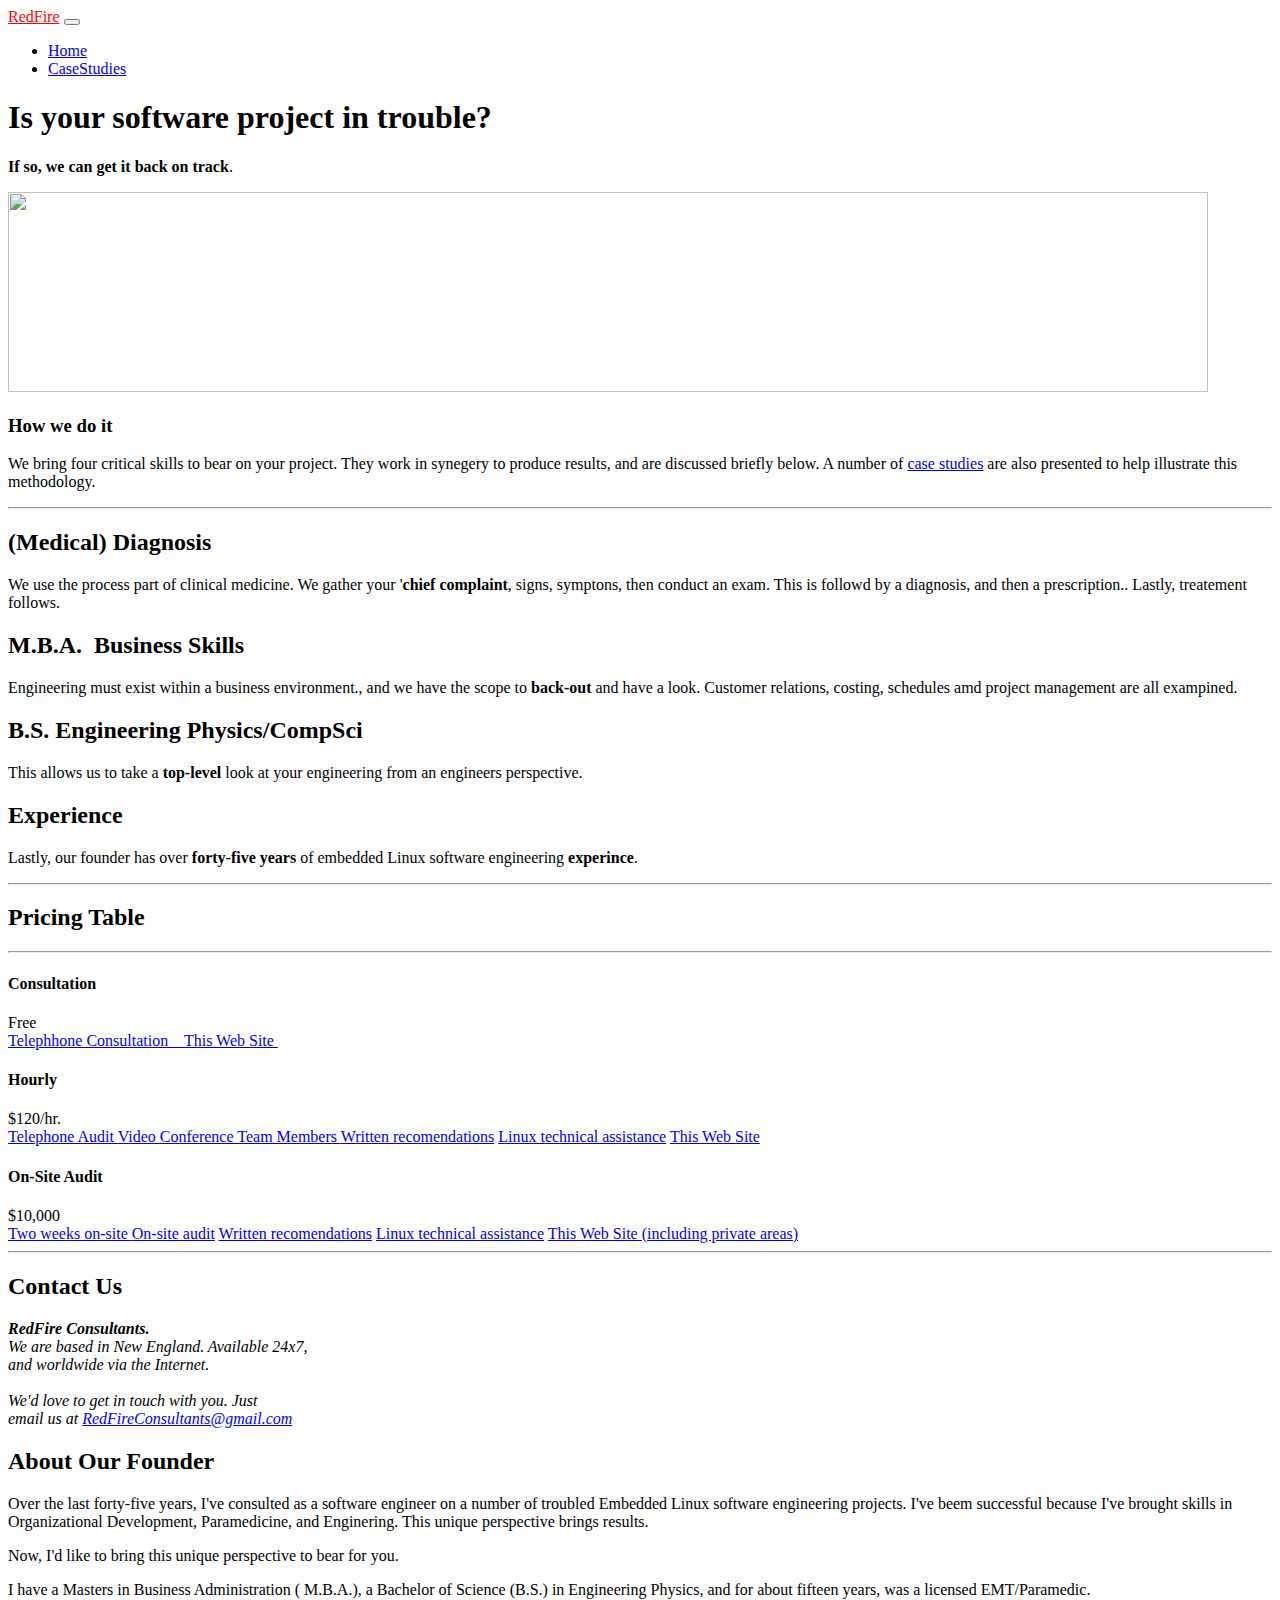
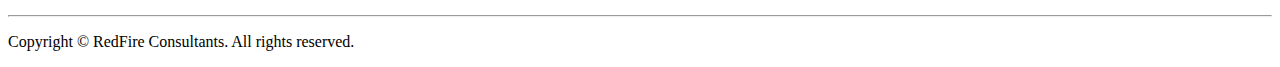
==== index.html @ 75d0e4e0 "modify banner text" ====
<!DOCTYPE html>
<html lang="en">
  <head>
  <meta charset="utf-8">
  <meta http-equiv="X-UA-Compatible" content="IE=edge">
  <meta name="viewport" content="width=device-width, initial-scale=1">
  <!--
  <base href="https://www.redfireconsultants.org">
  -->
  <!--
  <base href="http://calpage.sytes.net>"
  -->
  <base href="https://cocky-swirles-9d63eb.netlify.app">
  
  <title>DreamweaverBootstrap</title>

  <!-- Bootstrap -->
  <link href="css/bootstrap-4.4.1.css" rel="stylesheet">

  <!--
  <link href="https://fonts.googleapis.com/css?family=Nunito+Sans:400,700" rel="stylesheet">
  -->
  
  </head>
<body>
<nav class="navbar navbar-expand-lg navbar-dark bg-dark"> <a class="navbar-brand" href="#" style="color: red">RedFire</a>
  <button class="navbar-toggler" type="button" data-toggle="collapse" data-target="#navbarSupportedContent" aria-controls="navbarSupportedContent" aria-expanded="false" aria-label="Toggle navigation"> <span class="navbar-toggler-icon"></span> </button>
  <div class="collapse navbar-collapse" id="navbarSupportedContent">
    <ul class="navbar-nav mr-auto">
      <li class="nav-item active"> <a class="nav-link" href="#">Home</a> </li>
      <li class="nav-item active"> <a class="nav-link" href="/casestudies/case-studies.html">CaseStudies</a> </li>
	<!--	
      <li class="nav-item dropdown"> <a class="nav-link dropdown-toggle" href="#" id="navbarDropdown" role="button" data-toggle="dropdown" aria-haspopup="true" aria-expanded="false">Dropdown</a>
        <div class="dropdown-menu" aria-labelledby="navbarDropdown"> <a class="dropdown-item" href="#">Action</a> <a class="dropdown-item" href="#">Another action</a>
          <div class="dropdown-divider"></div>
          <a class="dropdown-item" href="#">Something else here</a> </div>
      </li>
-->		
    </ul>
<!--	  
    <form class="form-inline my-2 my-lg-0">
      <input class="form-control mr-sm-2" type="search" placeholder="Search" aria-label="Search">
      <button class="btn btn-outline-success my-2 my-sm-0" type="submit">Search</button>
    </form>
-->
  </div>
</nav>
<div class="container mt-2">
  <div class="row">
    <div class="col-12">
      <div class="jumbotron">
        <h1 class="text-center">Is your software project in trouble?&nbsp;</h1>
<!--		 
        <div class="row justify-content-center">
          <div class="col-auto">
            <p><a class="btn btn-success btn-lg" href="#" role="button">FREE TRIAL</a> </p>
          </div>
          <div class="col-auto">
            <p><a class="btn btn-primary btn-lg" href="#" role="button">BUY NOW</a> </p>
          </div>
        </div>
-->		  
        <p class="text-center"><strong>If so, we can get it back on track</strong>.</p>
        <img src="images/home-jumbotron.jpg" width="1200" height="200" alt="" class="img-fluid"> </div>
    </div>
  </div>
</div>
<div class="container">
<div class="row">
    <div class="text-center col-md-6 col-12 col-xl-12">
      <h3>How we do it</h3>
      <p>We bring four critical skills to bear on your project. They work in synegery to produce results, and are discussed briefly below. A number of <a href="/casestudies">case studies</a> are also presented to help illustrate this methodology.</p>
     <!-- <a class="btn btn-danger btn-lg" href="#" role="button">Tutorials</a> </div> -->
<!--
		<div class="text-center col-md-6 col-12">
      <h3>Lorem ipsum</h3>
      <p>Lorem ipsum dolor sit amet, consectetur adipisicing elit. Cum, magnam?</p>
      <a class="btn btn-info btn-lg" href="#" role="button">Documentation</a>
	</div>
-->		
  </div>
</div>
<hr>
<div class="container">
  <div class="row">
    <div class="col-lg-3 col-md-6 col-12">
      <h2>(Medical) Diagnosis&nbsp;</h2>
      <p>We use the process part of clinical medicine. We gather your '<strong>chief complaint</strong>, signs, symptons, then conduct an exam. This is followd by a diagnosis, and then a prescription.. Lastly, treatement follows.&nbsp;</p>
    </div>
    <div class="col-lg-3 col-md-6 col-12">
      <h2>M.B.A.&nbsp; Business Skills&nbsp;</h2>
      <p>Engineering must exist within a business environment., and we have the scope to <strong>back-out</strong> and have a look. Customer relations, costing, schedules amd project management are all exampined.&nbsp; &nbsp; &nbsp;&nbsp;</p>
    </div>
    <div class="col-lg-3 col-md-6 col-12">
      <h2> B.S. Engineering Physics/CompSci&nbsp;</h2>
      <p>This allows us to take a <strong>top-level</strong> look at your engineering from an engineers perspective.&nbsp; &nbsp; &nbsp; &nbsp;&nbsp;</p>
    </div>
    <div class="col-lg-3 col-md-6 col-12">
      <h2>Experience&nbsp;</h2>
      <p>Lastly, our founder has over <strong>forty-five years</strong> of embedded Linux software engineering <strong>experince</strong>.&nbsp; &nbsp;&nbsp;</p>
    </div>
  </div>
</div>
<hr>
<!--
<section>
  <h2 class="text-center">Video Tutorial</h2>
  <div class="container">
    <div class="row">
      <div class="col-12">
        <div class="embed-responsive embed-responsive-16by9">
          <iframe class="embed-responsive-item" src="https://www.youtube.com/embed/lFqDM_YlXV8"></iframe>
        </div>
      </div>
    </div>
  </div>
</section>
-->
<!--	
<div class="container mt-4">
  <div class="row">
    <div class="col-sm-6">
      <div class="card"> <img class="card-img-top" src="images/600X300.gif" alt="Card image cap">
        <div class="card-body">
          <h5 class="card-title">Feature</h5>
          <p class="card-text">Lorem ipsum dolor sit amet, consectetur adipisicing elit. Deserunt, at.</p>
          <a href="#" class="btn btn-primary">Go somewhere</a> </div>
      </div>
    </div>
    <div class="col-sm-6">
      <div class="card"> <img class="card-img-top" src="images/600X300.gif" alt="Card image cap">
        <div class="card-body">
          <h5 class="card-title">Feature</h5>
          <p class="card-text">Lorem ipsum dolor sit amet, consectetur adipisicing elit. Deserunt, at.</p>
          <a href="#" class="btn btn-primary">Go somewhere</a> </div>
      </div>
    </div>
  </div>
</div>
-->	
<div class="container">
  <div class="row">
    <div class="container py-sm-4">
      <div class="row">
        <div class="col-md-10 my-4 mx-auto">
          <h2 class="text-center">Pricing Table</h2>
          <hr>
          <div class="row no-gutters my-3">
            <div class="col-md-4 pr-2">
              <div class="list-group text-center my-3">
                <div class="list-group-item text-white bg-dark">
                  <h4 class="text-center my-1">Consultation&nbsp;</h4>
                </div>
                <div class="list-group-item text-uppercase font-weight-bold"> Free </div>
                <a href="#" class="list-group-item">Telephhone Consultation&nbsp; &nbsp; </a>
				<a href="#" class="list-group-item">This Web Site&nbsp; </a>
			<!--	  
				<a href="#"     class="list-group-item"> DNS Hosting </a>
				<a href="#" class="list-group-item"> Mail Server</a>
                <div class="list-group-item">
                  <button class="btn btn-success btn-lg btn-block text-truncate">Sign-up</button>
                </div>
-->		  
              </div>
            </div>
            <div class="col-md-4">
              <div class="list-group text-center">
                <div class="list-group-item text-white bg-dark">
                  <h4 class="text-center my-1">Hourly<br>
                  </h4>
                </div>
                <div class="list-group-item text-uppercase font-weight-bold"> $120/hr. </div>
                <a href="#" class="list-group-item"> Telephone Audit </a>
				<a href="#" class="list-group-item"> Video Conference Team Members </a>
				<a href="#" class="list-group-item"> Written recomendations</a>
				<a href="#" class="list-group-item"> Linux technical assistance</a>
				<a href="#" class="list-group-item"> This Web Site</a>
<!--				  
				<a href="#" class="list-group-item"> Mail Server </a>
				<a href="#" class="list-group-item"> 24/7 Monitoring </a>
                <div class="list-group-item">
                  <button class="btn btn-success btn-lg btn-block text-truncate">Buy Now</button>
                </div>
-->		  
              </div>
            </div>
            <div class="col-md-4 pl-2">
              <div class="list-group text-center my-3">
                <div class="list-group-item text-white bg-dark">
                  <h4 class="text-center my-1">On-Site Audit</h4>
                </div>
                <div class="list-group-item text-uppercase font-weight-bold"> $10,000 </div>
                <a href="#" class="list-group-item"> Two weeks on-site </a>
				<a href="#" class="list-group-item"> On-site audit</a>
				<a href="#" class="list-group-item"> Written recomendations</a>
				<a href="#" class="list-group-item"> Linux technical assistance</a>
				<a href="#" class="list-group-item"> This Web Site (including private areas)</a>
<!--				  
                <div class="list-group-item">
                  <button class="btn btn-success btn-lg btn-block text-truncate">Contact Us</button>
                </div>
-->				  
              </div>
            </div>
          </div>
        </div>
      </div>
    </div>
  </div>
</div>
<hr>
<div class="container">
  <div class="row">
    <div class="col-lg-4 col-md-6 col-sm-6 mb-md-0 mb-2">
      <h2>Contact Us</h2>
      <address>
      <strong>RedFire Consultants.</strong><br>
      We are based in New England. Available 24x7,<br>
      and worldwide via the Internet.<br>
		  <br>
	  We'd love to get in touch with you. Just<br>
	  email us at <a href="mailto:RedFireConsultants#gmail.com">RedFireConsultants@gmail.com</a>
      </address>
<!--		
      <h4>Social</h4>
      <div class="row">
        <div class="col-2"><img class="rounded-circle" src="images/32X32.gif" alt=""></div>
        <div class="col-2"><img class="rounded-circle" src="images/32X32.gif" alt=""></div>
        <div class="col-2"><img class="rounded-circle" src="images/32X32.gif" alt=""></div>
        <div class="col-2"><img class="rounded-circle" src="images/32X32.gif" alt=""></div>
      </div>
	-->	
    </div>
	  <!--
    <div class="col-lg-4 col-md-6 col-12">
      <h2>Testimonials</h2>
      <ul class="list-unstyled">
        <li class="media"> <img class="mr-3" src="images/35X35.gif" alt="Generic placeholder image">
          <div class="media-body">
            <h5 class="mt-0 mb-1">Heading 1</h5>
            <p class="mb-0">Cras sit amet nibh libero, in gravida nulla. Nulla vel metus scelerisque ante sollicitudin. Cras purus odio, vestibulum in vulputate at, tempus viverra turpis.</p>
          </div>
        </li>
        <li class="media my-4"> <img class="mr-3" src="images/35X35.gif" alt="Generic placeholder image">
          <div class="media-body">
            <h5 class="mt-0 mb-1">Heading 2</h5>
            <p class="mb-0">Cras sit amet nibh libero, in gravida nulla. Nulla vel metus scelerisque ante sollicitudin. Cras purus odio, vestibulum in vulputate at, tempus viverra turpis.</p>
          </div>
        </li>
      </ul>
    </div>
	 --> 
    <div class="col-lg-4 col-12 col-xl-8">
      <h2>About Our Founder</h2>
      <p>Over the last forty-five years, I've consulted as a software engineer on a number of troubled Embedded Linux software engineering projects. I've beem successful because I've brought skills in Organizational Development, Paramedicine, and Enginering. This unique perspective brings results.</p>
		<p>Now, I'd like to bring this unique perspective to bear for you.</p>
      <p>I have a Masters in Business Administration ( M.B.A.), a Bachelor of Science (B.S.) in Engineering Physics, and for about fifteen years, was a licensed EMT/Paramedic.</p>
    </div>
  </div>
</div>
<hr>
<footer class="text-center">
  <div class="container">
    <div class="row">
      <div class="col-12">
        <p>Copyright © RedFire Consultants. All rights reserved.</p>
      </div>
    </div>
  </div>
</footer>
<!-- jQuery (necessary for Bootstrap's JavaScript plugins) --> 
<script src="js/jquery-3.4.1.min.js"></script> 
<!-- Include all compiled plugins (below), or include individual files as needed --> 
<script src="js/popper.min.js"></script> 
<script src="js/bootstrap-4.4.1.js"></script>
</body>
</html>
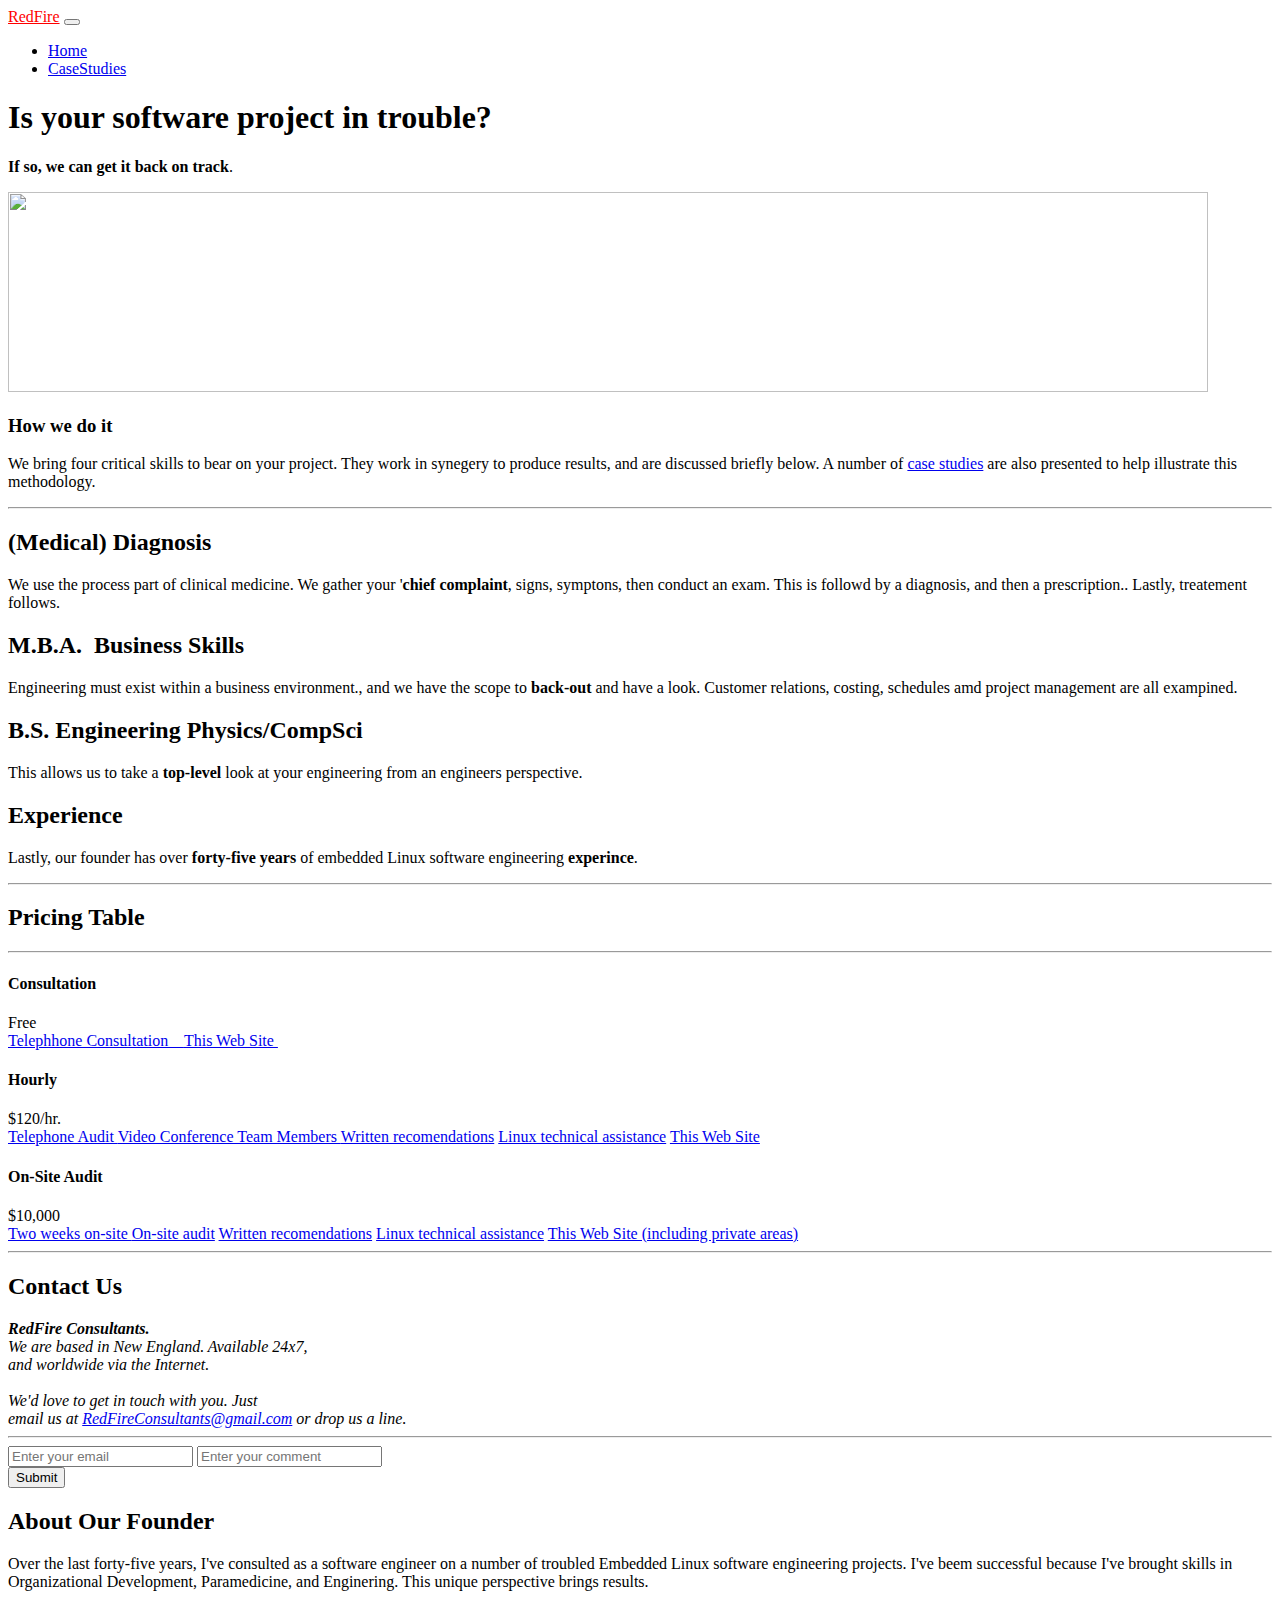
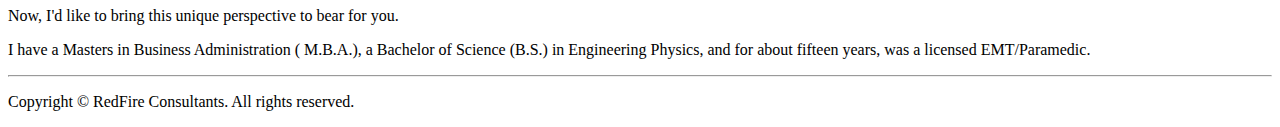
==== commit 25e84277: "try a post" ====
--- a/index.html
+++ b/index.html
@@ -220,7 +220,21 @@
 		  <br>
 	  We'd love to get in touch with you. Just<br>
 	  email us at <a href="mailto:RedFireConsultants#gmail.com">RedFireConsultants@gmail.com</a>
+		  or drop us a line.
       </address>
+		<div> <hr>
+		<form name="contact" method="POST" netlify data-netlify-recaptcha="true">
+  <div class="form-group">
+    
+    <input type="email" class="form-control" id="exampleInputEmail" aria-describedby="emailHelp" placeholder="Enter your email">
+    <input type="comment" class="form-control" id="exampleInputComment" aria-describedby="commentHelp" placeholder="Enter your comment">
+  </div>
+			
+	<div data-netlify-recaptcha="true"></div>
+  <button type="submit" class="btn btn-primary">Submit</button>
+</form>
+
+		</div>
 <!--		
       <h4>Social</h4>
       <div class="row">
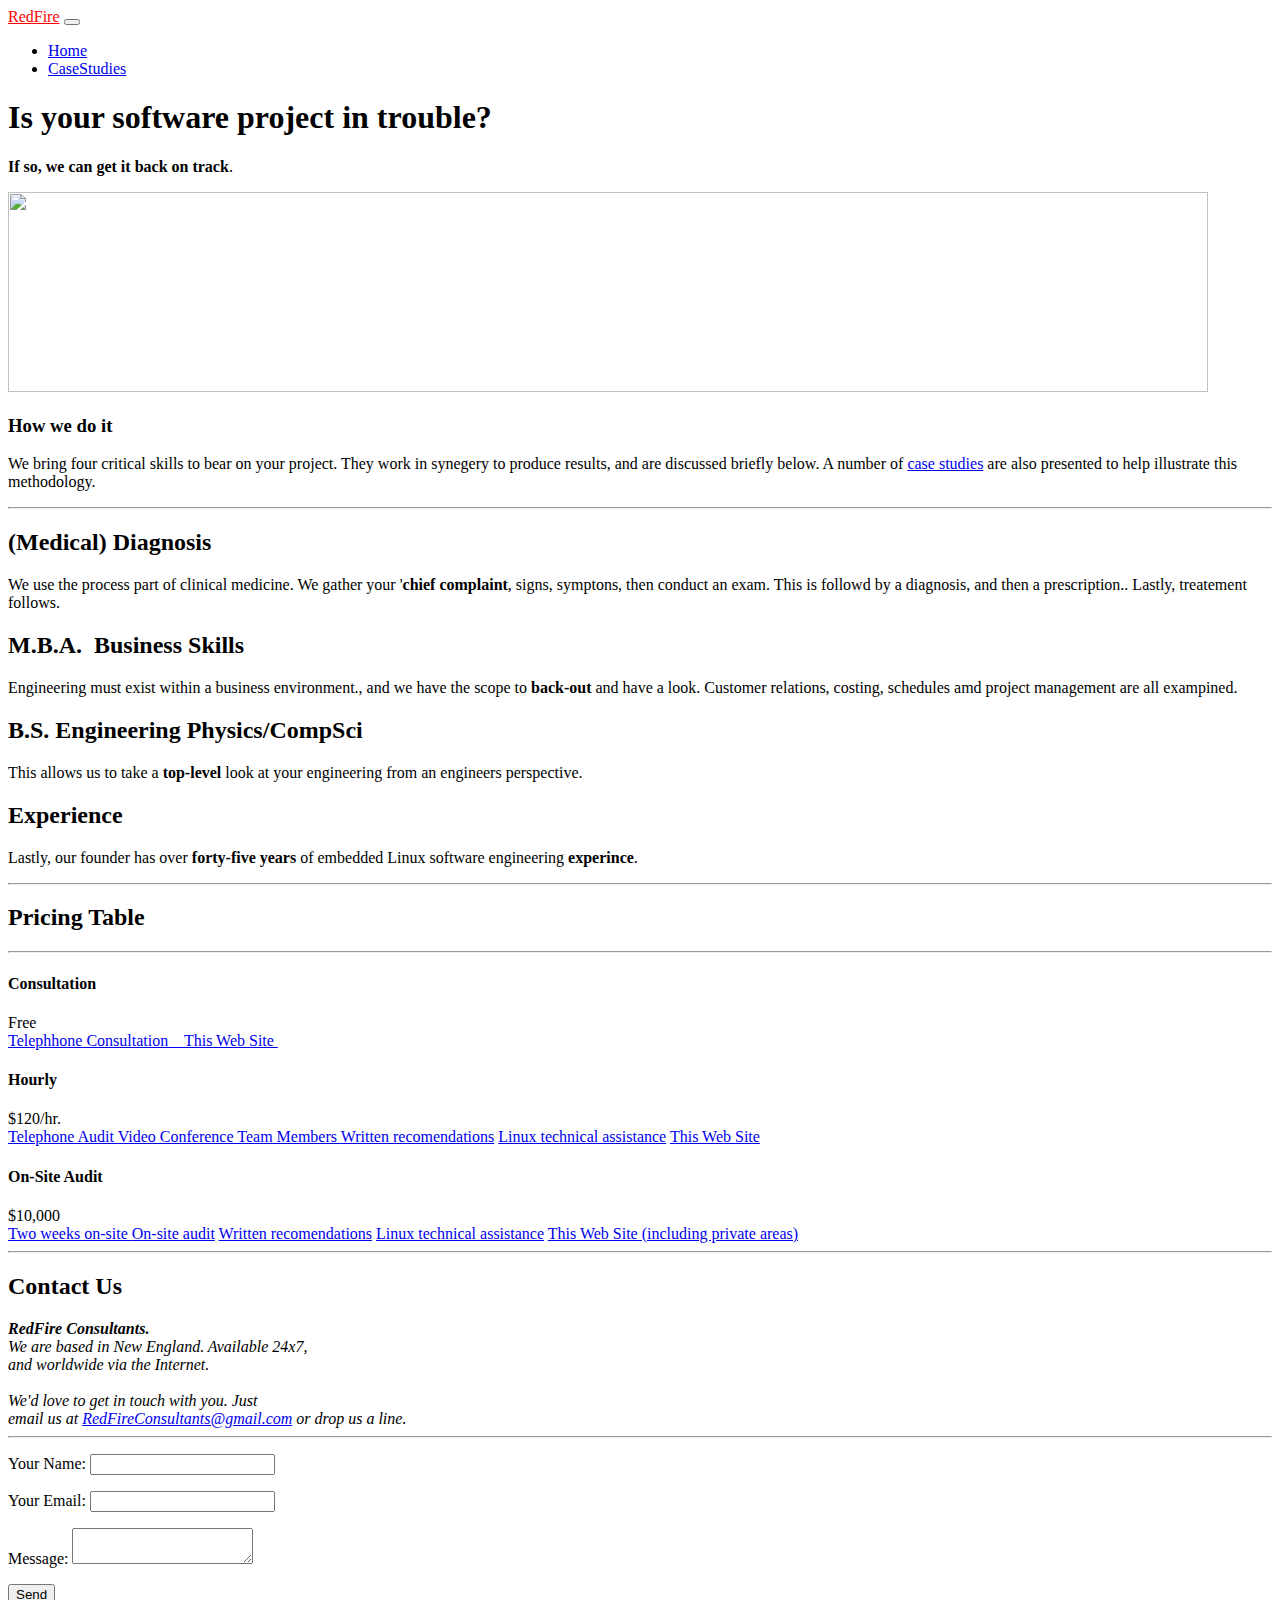
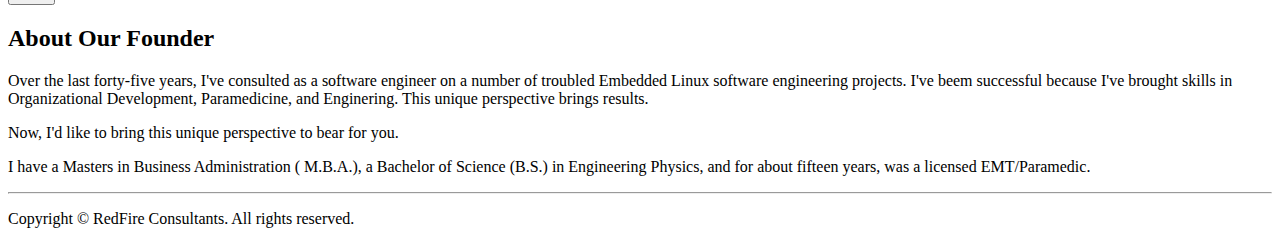
==== commit 2210558e: "try new form" ====
--- a/index.html
+++ b/index.html
@@ -223,16 +223,21 @@
 		  or drop us a line.
       </address>
 		<div> <hr>
-		<form name="contact" method="POST" netlify data-netlify-recaptcha="true">
-  <div class="form-group">
-    
-    <input type="email" class="form-control" id="exampleInputEmail" aria-describedby="emailHelp" placeholder="Enter your email">
-    <input type="comment" class="form-control" id="exampleInputComment" aria-describedby="commentHelp" placeholder="Enter your comment">
-  </div>
-			
-	<div data-netlify-recaptcha="true"></div>
-  <button type="submit" class="btn btn-primary">Submit</button>
-</form>
+			    <form name="contact" method="POST" netlify data-netlify-recaptcha="true">
+      <p>
+	<label>Your Name: <input type="text" name="name" /></label>   
+      </p>
+      <p>
+	<label>Your Email: <input type="email" name="email" required /></label>
+      </p>
+      <p>
+	<label>Message: <textarea name="message"></textarea></label>
+      </p>
+      <div data-netlify-recaptcha="true"></div>
+      <p>
+	<button type="submit">Send</button>
+      </p>
+    </form>	
 
 		</div>
 <!--		
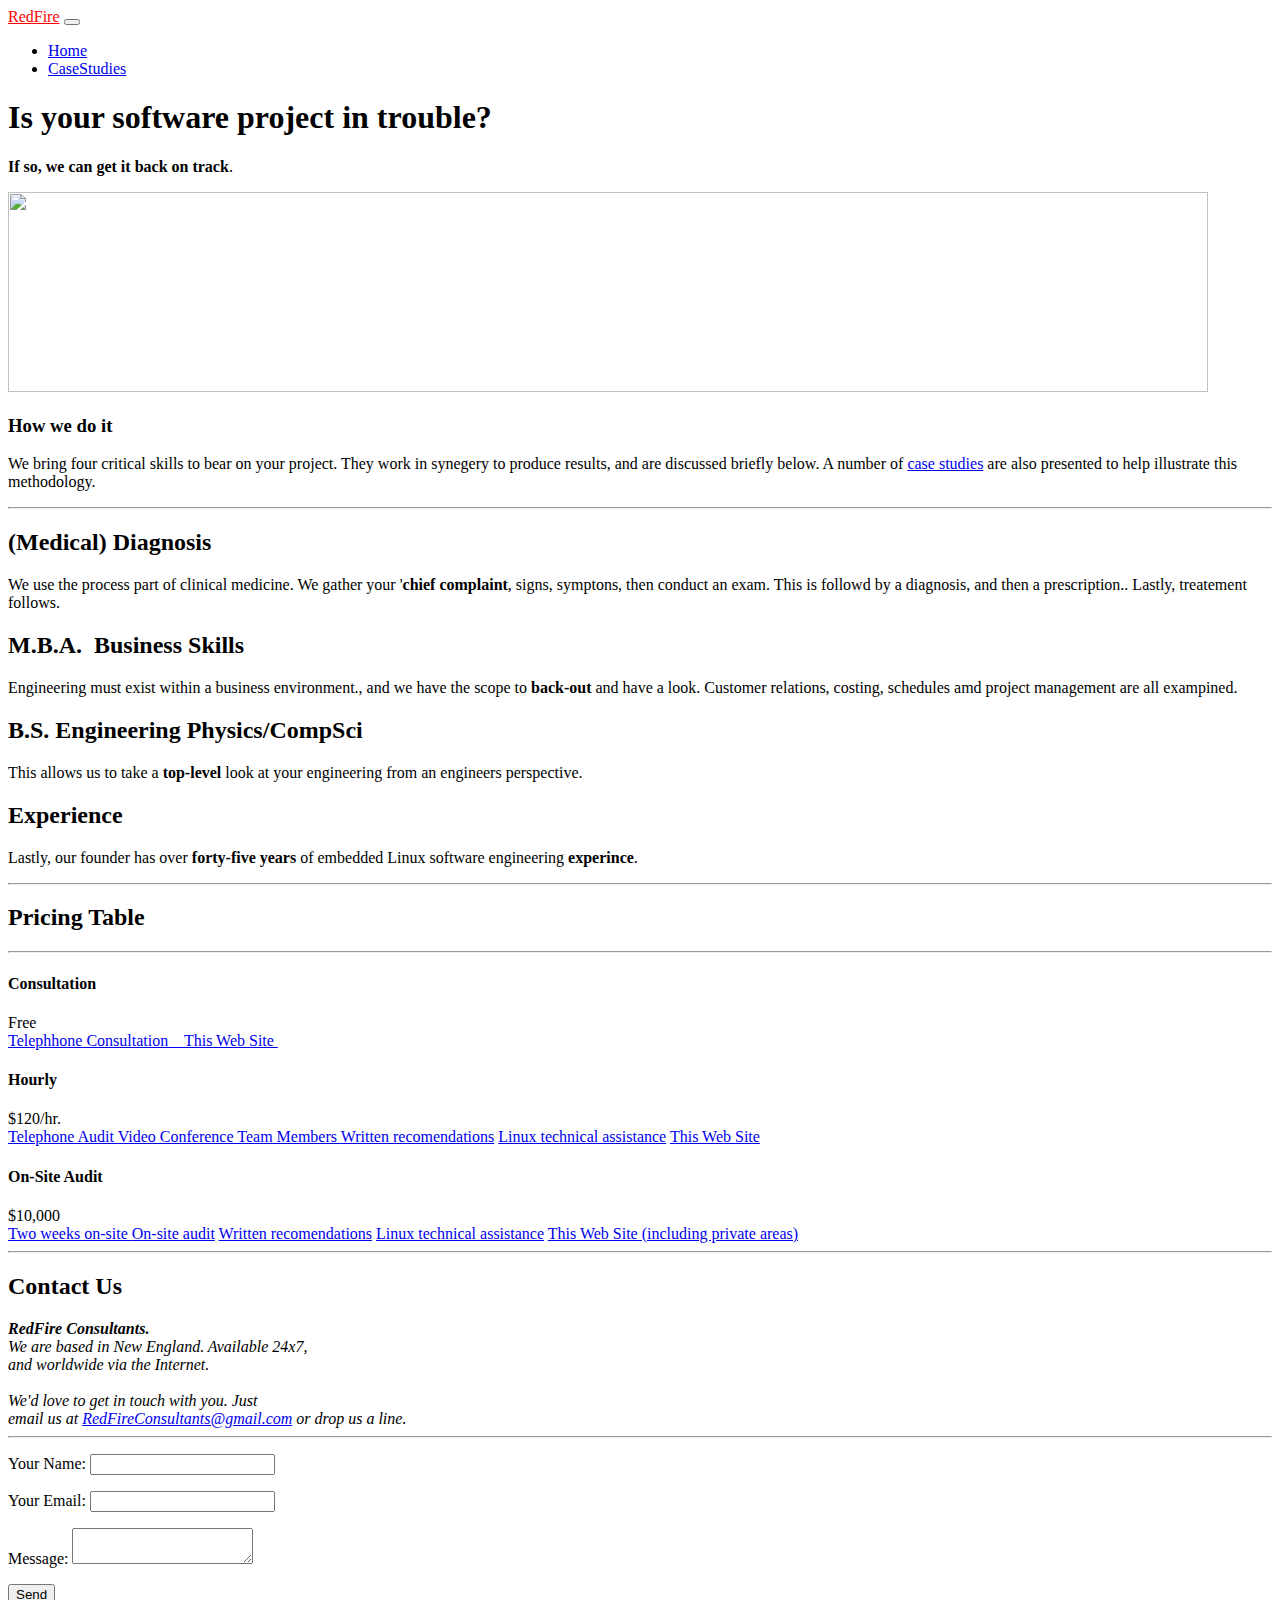
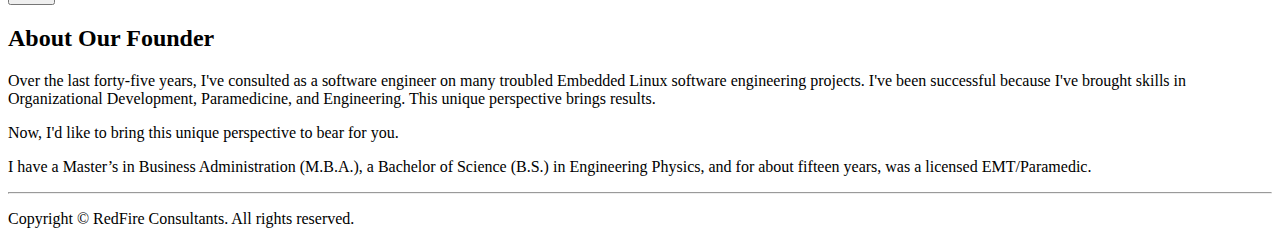
==== commit c5c2a54e: "fix spelling" ====
--- a/index.html
+++ b/index.html
@@ -1,27 +1,26 @@
 <!DOCTYPE html>
 <html lang="en">
-  <head>
-  <meta charset="utf-8">
-  <meta http-equiv="X-UA-Compatible" content="IE=edge">
-  <meta name="viewport" content="width=device-width, initial-scale=1">
-  <!--
+<head>
+<meta charset="utf-8">
+<meta http-equiv="X-UA-Compatible" content="IE=edge">
+<meta name="viewport" content="width=device-width, initial-scale=1">
+<!--
   <base href="https://www.redfireconsultants.org">
-  -->
-  <!--
+  --> 
+<!--
   <base href="http://calpage.sytes.net>"
   -->
-  <base href="https://cocky-swirles-9d63eb.netlify.app">
-  
-  <title>DreamweaverBootstrap</title>
+<base href="https://cocky-swirles-9d63eb.netlify.app">
+<title>DreamweaverBootstrap</title>
 
-  <!-- Bootstrap -->
-  <link href="css/bootstrap-4.4.1.css" rel="stylesheet">
+<!-- Bootstrap -->
+<link href="css/bootstrap-4.4.1.css" rel="stylesheet">
 
-  <!--
+<!--
   <link href="https://fonts.googleapis.com/css?family=Nunito+Sans:400,700" rel="stylesheet">
   -->
-  
-  </head>
+
+</head>
 <body>
 <nav class="navbar navbar-expand-lg navbar-dark bg-dark"> <a class="navbar-brand" href="#" style="color: red">RedFire</a>
   <button class="navbar-toggler" type="button" data-toggle="collapse" data-target="#navbarSupportedContent" aria-controls="navbarSupportedContent" aria-expanded="false" aria-label="Toggle navigation"> <span class="navbar-toggler-icon"></span> </button>
@@ -29,20 +28,20 @@
     <ul class="navbar-nav mr-auto">
       <li class="nav-item active"> <a class="nav-link" href="#">Home</a> </li>
       <li class="nav-item active"> <a class="nav-link" href="/casestudies/case-studies.html">CaseStudies</a> </li>
-	<!--	
+      <!--	
       <li class="nav-item dropdown"> <a class="nav-link dropdown-toggle" href="#" id="navbarDropdown" role="button" data-toggle="dropdown" aria-haspopup="true" aria-expanded="false">Dropdown</a>
         <div class="dropdown-menu" aria-labelledby="navbarDropdown"> <a class="dropdown-item" href="#">Action</a> <a class="dropdown-item" href="#">Another action</a>
           <div class="dropdown-divider"></div>
           <a class="dropdown-item" href="#">Something else here</a> </div>
       </li>
--->		
+-->
     </ul>
-<!--	  
+    <!--	  
     <form class="form-inline my-2 my-lg-0">
       <input class="form-control mr-sm-2" type="search" placeholder="Search" aria-label="Search">
       <button class="btn btn-outline-success my-2 my-sm-0" type="submit">Search</button>
     </form>
--->
+--> 
   </div>
 </nav>
 <div class="container mt-2">
@@ -50,7 +49,7 @@
     <div class="col-12">
       <div class="jumbotron">
         <h1 class="text-center">Is your software project in trouble?&nbsp;</h1>
-<!--		 
+        <!--		 
         <div class="row justify-content-center">
           <div class="col-auto">
             <p><a class="btn btn-success btn-lg" href="#" role="button">FREE TRIAL</a> </p>
@@ -59,7 +58,7 @@
             <p><a class="btn btn-primary btn-lg" href="#" role="button">BUY NOW</a> </p>
           </div>
         </div>
--->		  
+-->
         <p class="text-center"><strong>If so, we can get it back on track</strong>.</p>
         <img src="images/home-jumbotron.jpg" width="1200" height="200" alt="" class="img-fluid"> </div>
     </div>
@@ -67,17 +66,17 @@
 </div>
 <div class="container">
 <div class="row">
-    <div class="text-center col-md-6 col-12 col-xl-12">
-      <h3>How we do it</h3>
-      <p>We bring four critical skills to bear on your project. They work in synegery to produce results, and are discussed briefly below. A number of <a href="/casestudies">case studies</a> are also presented to help illustrate this methodology.</p>
-     <!-- <a class="btn btn-danger btn-lg" href="#" role="button">Tutorials</a> </div> -->
-<!--
+  <div class="text-center col-md-6 col-12 col-xl-12">
+    <h3>How we do it</h3>
+    <p>We bring four critical skills to bear on your project. They work in synegery to produce results, and are discussed briefly below. A number of <a href="/casestudies">case studies</a> are also presented to help illustrate this methodology.</p>
+    <!-- <a class="btn btn-danger btn-lg" href="#" role="button">Tutorials</a> </div> --> 
+    <!--
 		<div class="text-center col-md-6 col-12">
       <h3>Lorem ipsum</h3>
       <p>Lorem ipsum dolor sit amet, consectetur adipisicing elit. Cum, magnam?</p>
       <a class="btn btn-info btn-lg" href="#" role="button">Documentation</a>
 	</div>
--->		
+--> 
   </div>
 </div>
 <hr>
@@ -115,7 +114,7 @@
     </div>
   </div>
 </section>
--->
+--> 
 <!--	
 <div class="container mt-4">
   <div class="row">
@@ -137,7 +136,7 @@
     </div>
   </div>
 </div>
--->	
+-->
 <div class="container">
   <div class="row">
     <div class="container py-sm-4">
@@ -152,15 +151,14 @@
                   <h4 class="text-center my-1">Consultation&nbsp;</h4>
                 </div>
                 <div class="list-group-item text-uppercase font-weight-bold"> Free </div>
-                <a href="#" class="list-group-item">Telephhone Consultation&nbsp; &nbsp; </a>
-				<a href="#" class="list-group-item">This Web Site&nbsp; </a>
-			<!--	  
+                <a href="#" class="list-group-item">Telephhone Consultation&nbsp; &nbsp; </a> <a href="#" class="list-group-item">This Web Site&nbsp; </a> 
+                <!--	  
 				<a href="#"     class="list-group-item"> DNS Hosting </a>
 				<a href="#" class="list-group-item"> Mail Server</a>
                 <div class="list-group-item">
                   <button class="btn btn-success btn-lg btn-block text-truncate">Sign-up</button>
                 </div>
--->		  
+--> 
               </div>
             </div>
             <div class="col-md-4">
@@ -170,18 +168,14 @@
                   </h4>
                 </div>
                 <div class="list-group-item text-uppercase font-weight-bold"> $120/hr. </div>
-                <a href="#" class="list-group-item"> Telephone Audit </a>
-				<a href="#" class="list-group-item"> Video Conference Team Members </a>
-				<a href="#" class="list-group-item"> Written recomendations</a>
-				<a href="#" class="list-group-item"> Linux technical assistance</a>
-				<a href="#" class="list-group-item"> This Web Site</a>
-<!--				  
+                <a href="#" class="list-group-item"> Telephone Audit </a> <a href="#" class="list-group-item"> Video Conference Team Members </a> <a href="#" class="list-group-item"> Written recomendations</a> <a href="#" class="list-group-item"> Linux technical assistance</a> <a href="#" class="list-group-item"> This Web Site</a> 
+                <!--				  
 				<a href="#" class="list-group-item"> Mail Server </a>
 				<a href="#" class="list-group-item"> 24/7 Monitoring </a>
                 <div class="list-group-item">
                   <button class="btn btn-success btn-lg btn-block text-truncate">Buy Now</button>
                 </div>
--->		  
+--> 
               </div>
             </div>
             <div class="col-md-4 pl-2">
@@ -190,16 +184,12 @@
                   <h4 class="text-center my-1">On-Site Audit</h4>
                 </div>
                 <div class="list-group-item text-uppercase font-weight-bold"> $10,000 </div>
-                <a href="#" class="list-group-item"> Two weeks on-site </a>
-				<a href="#" class="list-group-item"> On-site audit</a>
-				<a href="#" class="list-group-item"> Written recomendations</a>
-				<a href="#" class="list-group-item"> Linux technical assistance</a>
-				<a href="#" class="list-group-item"> This Web Site (including private areas)</a>
-<!--				  
+                <a href="#" class="list-group-item"> Two weeks on-site </a> <a href="#" class="list-group-item"> On-site audit</a> <a href="#" class="list-group-item"> Written recomendations</a> <a href="#" class="list-group-item"> Linux technical assistance</a> <a href="#" class="list-group-item"> This Web Site (including private areas)</a> 
+                <!--				  
                 <div class="list-group-item">
                   <button class="btn btn-success btn-lg btn-block text-truncate">Contact Us</button>
                 </div>
--->				  
+--> 
               </div>
             </div>
           </div>
@@ -217,30 +207,34 @@
       <strong>RedFire Consultants.</strong><br>
       We are based in New England. Available 24x7,<br>
       and worldwide via the Internet.<br>
-		  <br>
-	  We'd love to get in touch with you. Just<br>
-	  email us at <a href="mailto:RedFireConsultants#gmail.com">RedFireConsultants@gmail.com</a>
-		  or drop us a line.
+      <br>
+      We'd love to get in touch with you. Just<br>
+      email us at <a href="mailto:RedFireConsultants#gmail.com">RedFireConsultants@gmail.com</a> or drop us a line.
       </address>
-		<div> <hr>
-			    <form name="contact" method="POST" netlify data-netlify-recaptcha="true">
-      <p>
-	<label>Your Name: <input type="text" name="name" /></label>   
-      </p>
-      <p>
-	<label>Your Email: <input type="email" name="email" required /></label>
-      </p>
-      <p>
-	<label>Message: <textarea name="message"></textarea></label>
-      </p>
-      <div data-netlify-recaptcha="true"></div>
-      <p>
-	<button type="submit">Send</button>
-      </p>
-    </form>	
-
-		</div>
-<!--		
+      <div>
+        <hr>
+        <form name="contact" method="POST" netlify data-netlify-recaptcha="true">
+          <p>
+            <label>Your Name:
+              <input type="text" name="name" />
+            </label>
+          </p>
+          <p>
+            <label>Your Email:
+              <input type="email" name="email" required />
+            </label>
+          </p>
+          <p>
+            <label>Message:
+              <textarea name="message"></textarea>
+            </label>
+          </p>
+          <p>
+            <button type="submit">Send</button>
+          </p>
+        </form>
+      </div>
+      <!--		
       <h4>Social</h4>
       <div class="row">
         <div class="col-2"><img class="rounded-circle" src="images/32X32.gif" alt=""></div>
@@ -248,9 +242,9 @@
         <div class="col-2"><img class="rounded-circle" src="images/32X32.gif" alt=""></div>
         <div class="col-2"><img class="rounded-circle" src="images/32X32.gif" alt=""></div>
       </div>
-	-->	
-    </div>
-	  <!--
+	--> 
+    </div>
+    <!--
     <div class="col-lg-4 col-md-6 col-12">
       <h2>Testimonials</h2>
       <ul class="list-unstyled">
@@ -268,12 +262,12 @@
         </li>
       </ul>
     </div>
-	 --> 
+	 -->
     <div class="col-lg-4 col-12 col-xl-8">
       <h2>About Our Founder</h2>
-      <p>Over the last forty-five years, I've consulted as a software engineer on a number of troubled Embedded Linux software engineering projects. I've beem successful because I've brought skills in Organizational Development, Paramedicine, and Enginering. This unique perspective brings results.</p>
-		<p>Now, I'd like to bring this unique perspective to bear for you.</p>
-      <p>I have a Masters in Business Administration ( M.B.A.), a Bachelor of Science (B.S.) in Engineering Physics, and for about fifteen years, was a licensed EMT/Paramedic.</p>
+      <p> Over the last forty-five years, I've consulted as a software engineer on many troubled Embedded Linux software engineering projects. I've been successful because I've brought skills in Organizational Development, Paramedicine, and Engineering. This unique perspective brings results. </p>
+      <p>Now, I'd like to bring this unique perspective to bear for you. </p>
+      <p>I have a Master’s in Business Administration (M.B.A.), a Bachelor of Science (B.S.) in Engineering Physics, and for about fifteen years, was a licensed EMT/Paramedic.</p>
     </div>
   </div>
 </div>
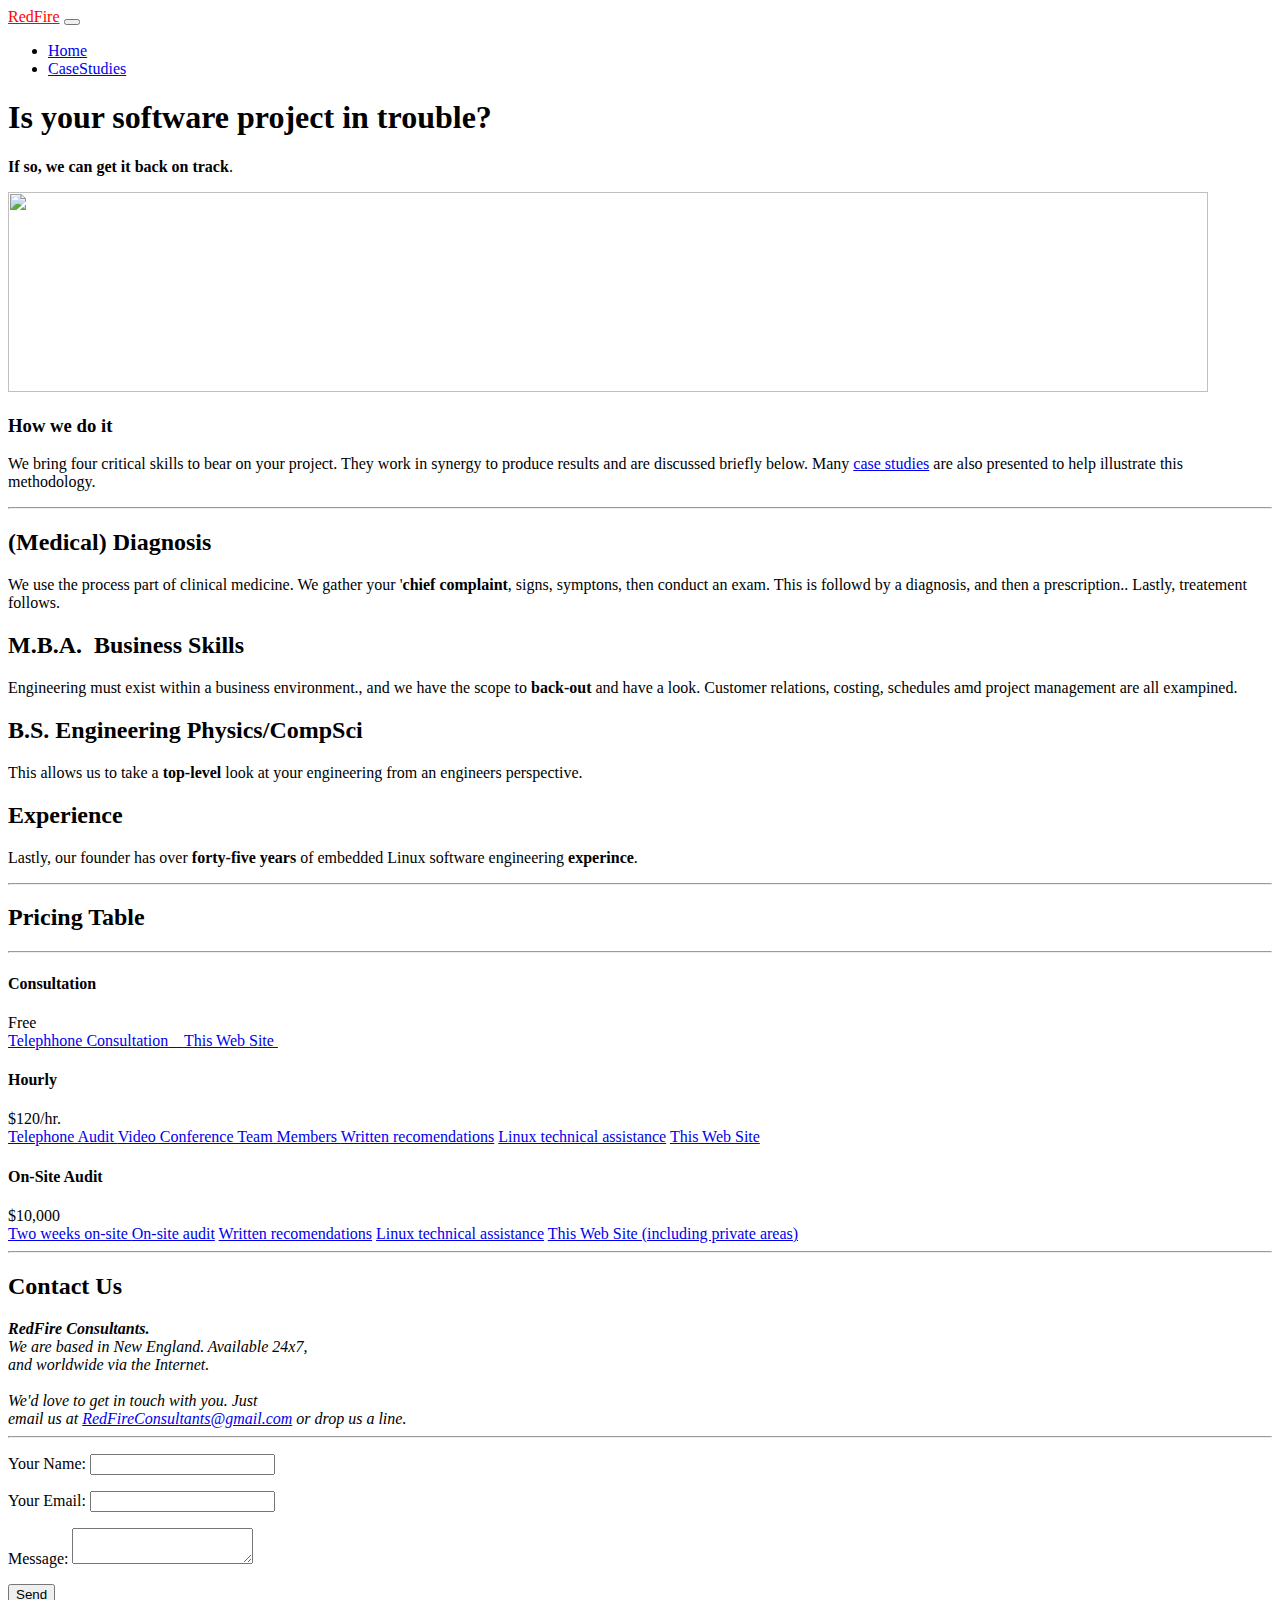
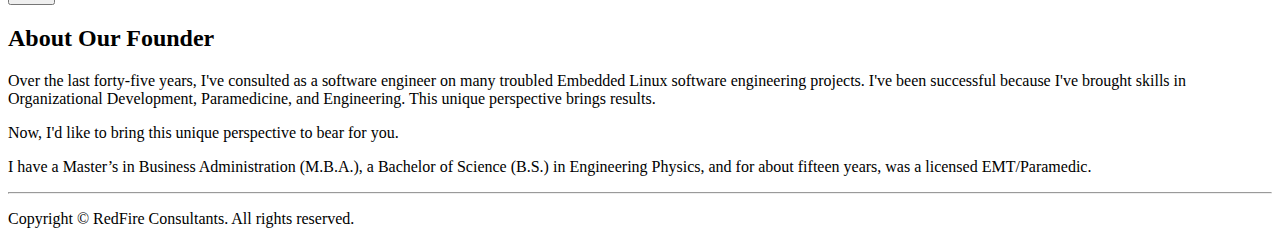
==== commit e64cfa3c: "more spelling errors" ====
--- a/index.html
+++ b/index.html
@@ -68,7 +68,9 @@
 <div class="row">
   <div class="text-center col-md-6 col-12 col-xl-12">
     <h3>How we do it</h3>
-    <p>We bring four critical skills to bear on your project. They work in synegery to produce results, and are discussed briefly below. A number of <a href="/casestudies">case studies</a> are also presented to help illustrate this methodology.</p>
+	    
+    <p>We bring four critical skills to bear on your project. They work in synergy to produce results and are discussed briefly below. Many <a href="/casestudies">case studies</a> are also presented to help illustrate this methodology.</p>
+    
     <!-- <a class="btn btn-danger btn-lg" href="#" role="button">Tutorials</a> </div> --> 
     <!--
 		<div class="text-center col-md-6 col-12">
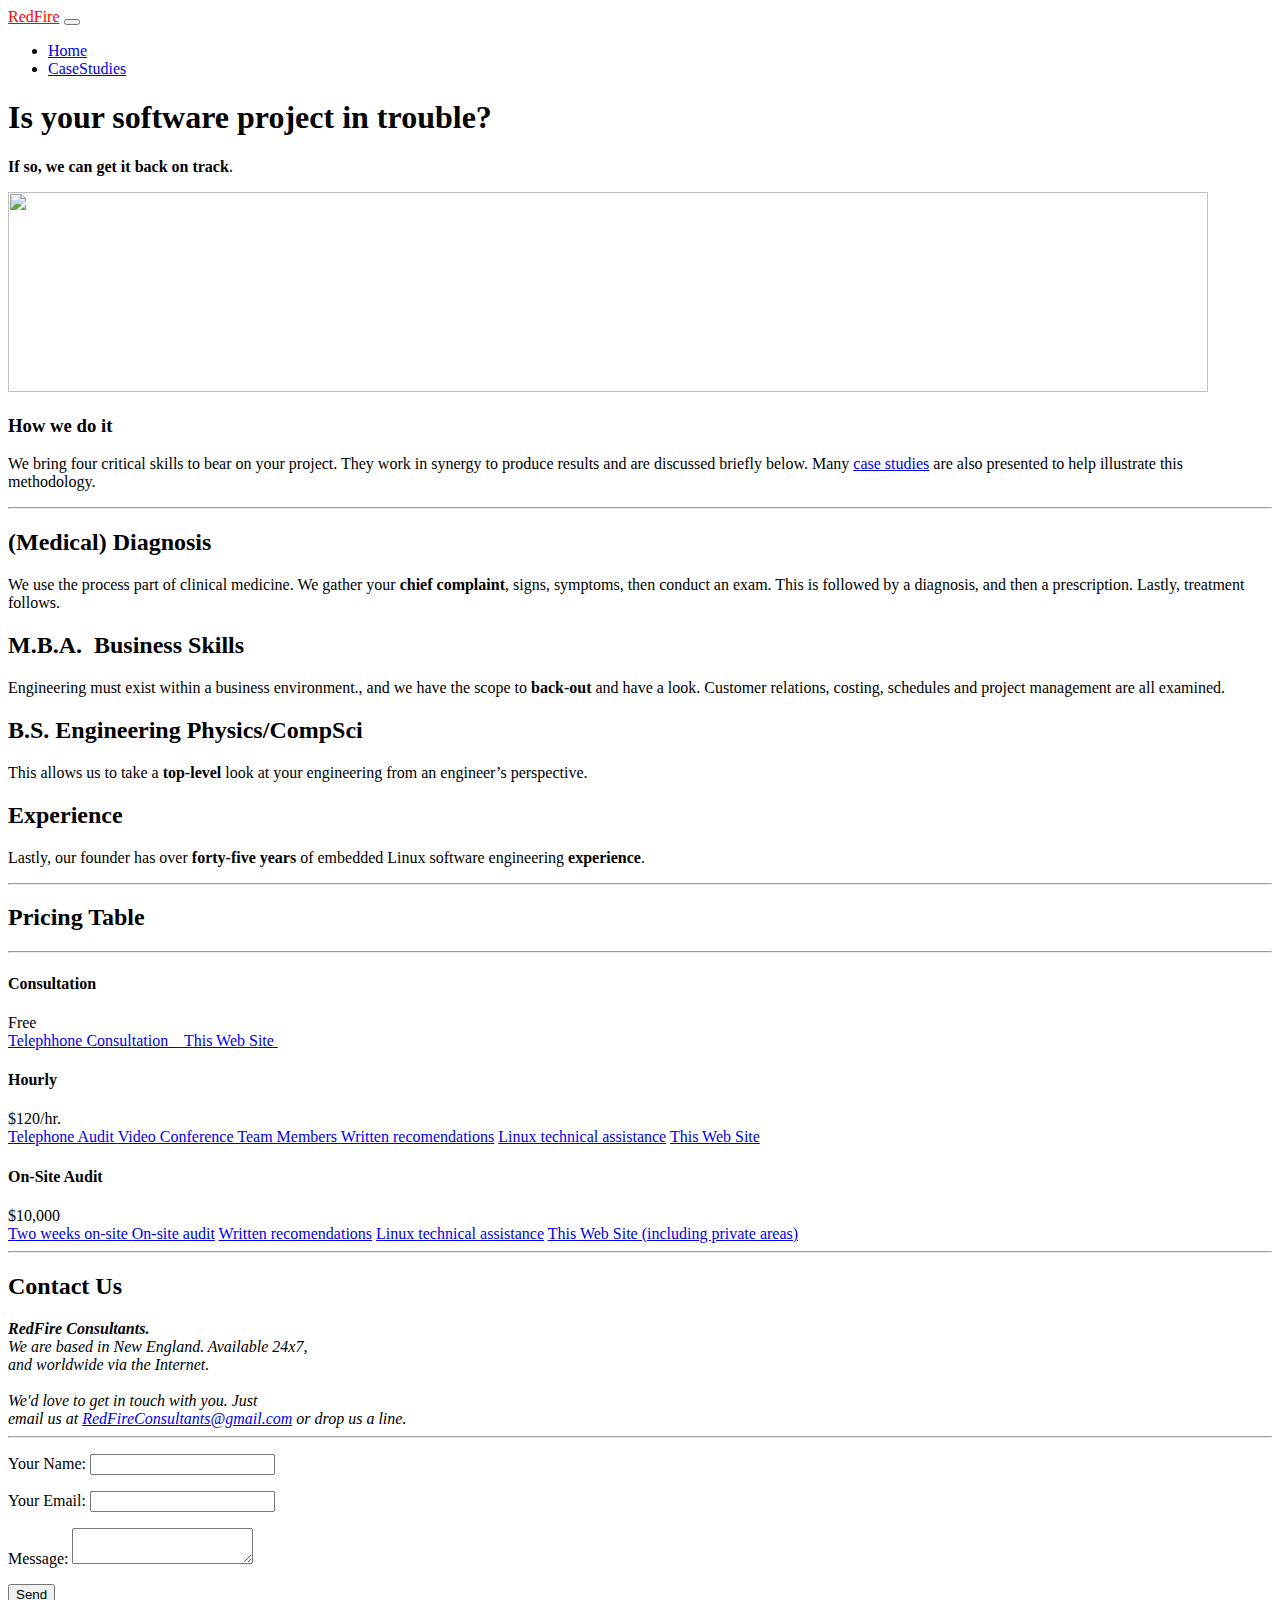
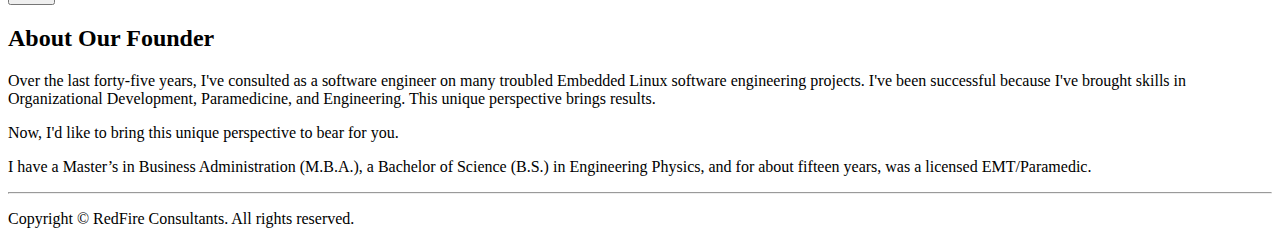
==== commit e0ed527e: "fix more spelling errors" ====
--- a/index.html
+++ b/index.html
@@ -86,19 +86,27 @@
   <div class="row">
     <div class="col-lg-3 col-md-6 col-12">
       <h2>(Medical) Diagnosis&nbsp;</h2>
-      <p>We use the process part of clinical medicine. We gather your '<strong>chief complaint</strong>, signs, symptons, then conduct an exam. This is followd by a diagnosis, and then a prescription.. Lastly, treatement follows.&nbsp;</p>
+		
+		<p>We use the process part of clinical medicine. We gather your <strong>chief complaint</strong>, signs, symptoms, then conduct an exam. This is followed by a diagnosis, and then a prescription. Lastly, treatment follows.</p>
+		
     </div>
     <div class="col-lg-3 col-md-6 col-12">
       <h2>M.B.A.&nbsp; Business Skills&nbsp;</h2>
-      <p>Engineering must exist within a business environment., and we have the scope to <strong>back-out</strong> and have a look. Customer relations, costing, schedules amd project management are all exampined.&nbsp; &nbsp; &nbsp;&nbsp;</p>
+		
+		<p>Engineering must exist within a business environment., and we have the scope to <strong>back-out</strong> and have a look. Customer relations, costing, schedules and project management are all examined. </p>
+		
     </div>
     <div class="col-lg-3 col-md-6 col-12">
       <h2> B.S. Engineering Physics/CompSci&nbsp;</h2>
-      <p>This allows us to take a <strong>top-level</strong> look at your engineering from an engineers perspective.&nbsp; &nbsp; &nbsp; &nbsp;&nbsp;</p>
+		
+		<p>This allows us to take a <strong>top-level</strong> look at your engineering from an engineer’s perspective.</p>
+		
     </div>
     <div class="col-lg-3 col-md-6 col-12">
       <h2>Experience&nbsp;</h2>
-      <p>Lastly, our founder has over <strong>forty-five years</strong> of embedded Linux software engineering <strong>experince</strong>.&nbsp; &nbsp;&nbsp;</p>
+		
+		<p>Lastly, our founder has over <strong>forty-five years</strong> of embedded Linux software engineering <strong>experience</strong>. </p>
+		
     </div>
   </div>
 </div>
